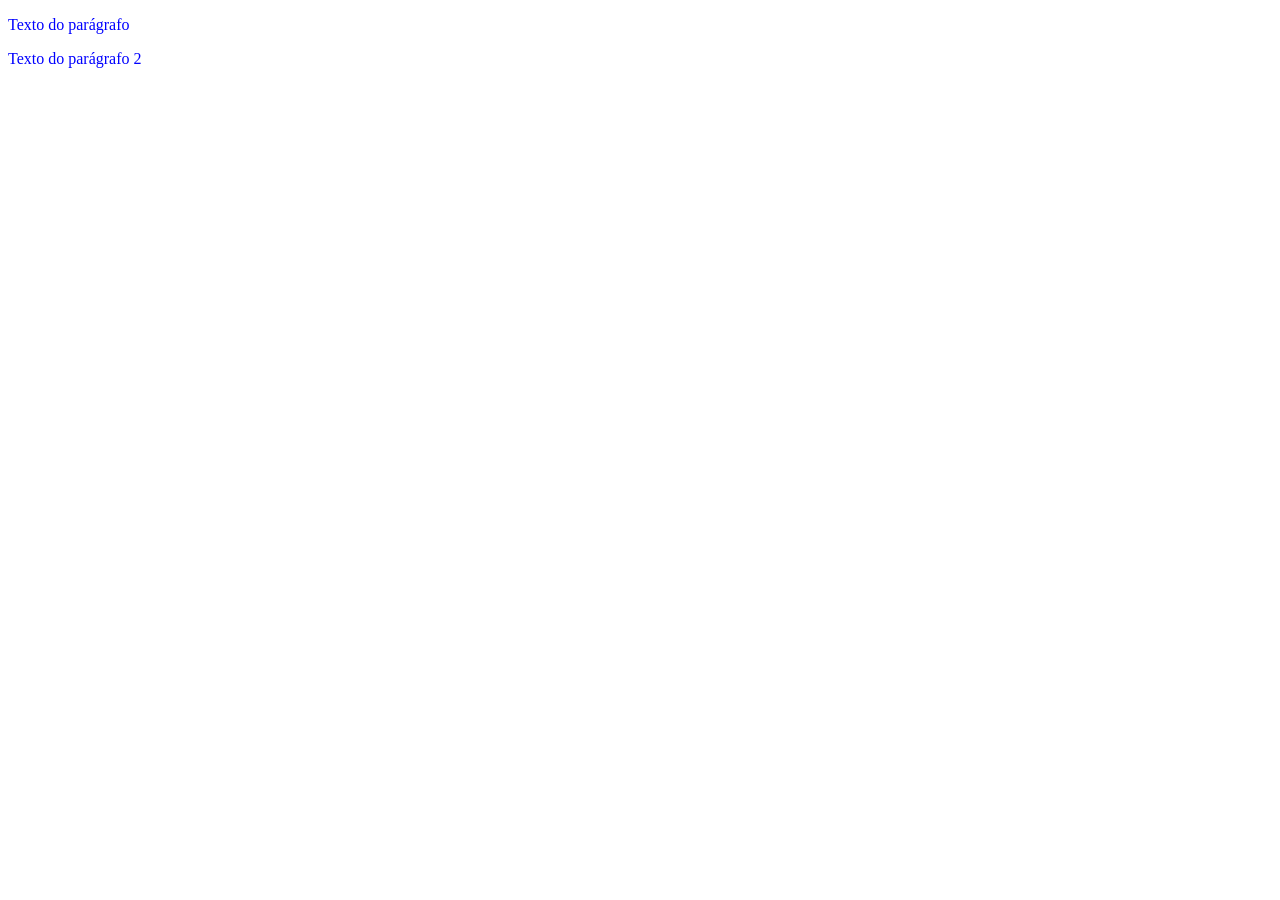
==== A02/index.html @ 51366ad3 "aula 02" ====
<!doctype html>
<html lang="pt-br">
  <head>
    <meta charset="UTF-8" />
    <meta name="viewport" content="width=device-width, initial-scale=1.0" />
    <title>Document</title>
    <link rel="stylesheet" href="style.css" />
    <!-- 
    <style>
      p {
        /*color: red;*/
        color: blue;
      }
    </style>
    -->
  </head>
  <body>
    <p>Texto do parágrafo</p>
    <p>Texto do parágrafo 2</p>
  </body>
</html>
---- A02/style.css ----
p {
  color: blue;
}
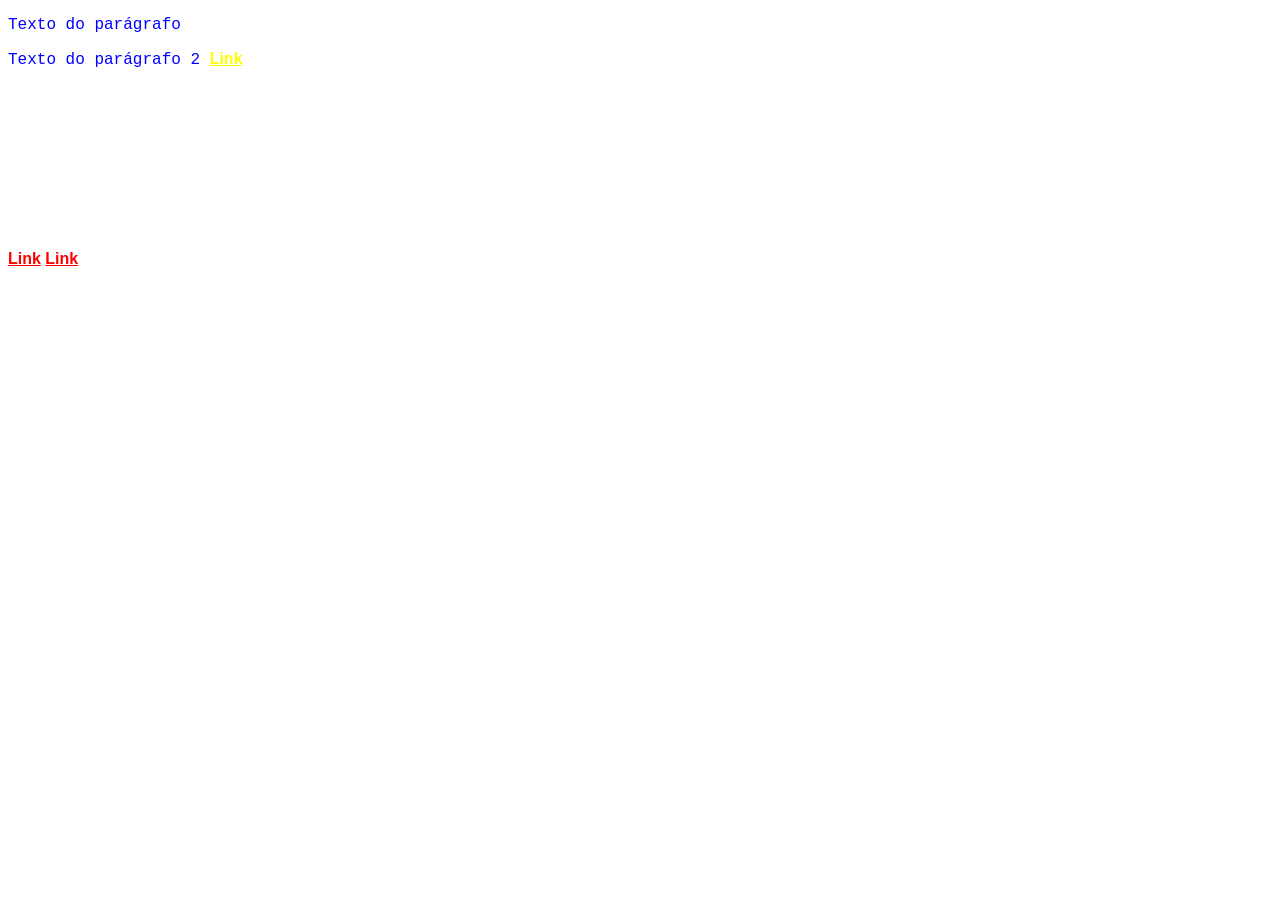
==== commit 20612ca2: "css" ====
--- a/A02/index.html
+++ b/A02/index.html
@@ -15,7 +15,16 @@
     -->
   </head>
   <body>
+    <!--<p class="negrito" id="paragrafo1">Texto do parágrafo</p>-->
     <p>Texto do parágrafo</p>
-    <p>Texto do parágrafo 2</p>
+    <div>
+      <p>
+        Texto do parágrafo 2
+        <a href="#">Link</a>
+      </p>
+    </div>
+    <!--<a class="negrito" href="#">Link</a>-->
+    <a href="#">Link</a>
+    <a href="#">Link</a>
   </body>
 </html>
--- a/A02/style.css
+++ b/A02/style.css
@@ -1,3 +1,52 @@
+* {
+  font-family: Arial, Helvetica, sans-serif;
+}
+
 p {
   color: blue;
+  font-family: "Courier New", Courier, monospace;
 }
+
+div {
+  height: 200px;
+  color: black;
+}
+
+p ~ a {
+  font-weight: bold;
+  color: red;
+}
+
+p > a {
+  font-weight: bold;
+  color: blue;
+}
+
+div a {
+    font-weight: bold;
+    /*color: pink;*/
+    color: yellow;
+}
+
+/**
+a {
+  color: red;
+}
+*/
+
+/**
+p + a {
+  font-weight: bold;
+  color: red;
+}
+*/
+
+/**
+#paragrafo1 {
+  font-weight: bold;
+}
+
+.negrito {
+  font-weight: bold;
+}
+*/
